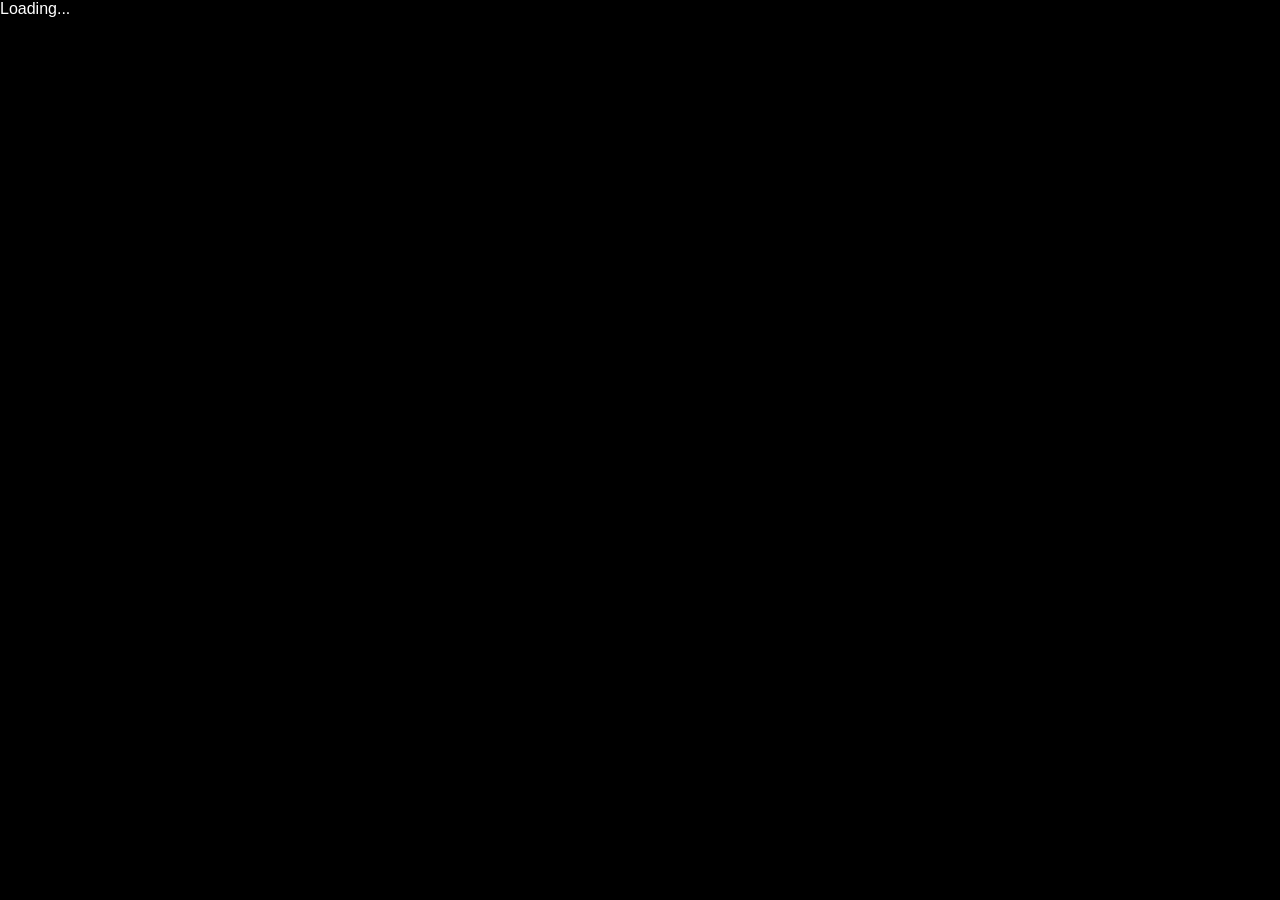
==== game.html @ 94edbe3a "refactored: unified single page setup load and filter from spreadsheet button support" ====
﻿<!DOCTYPE html>
<html>

<head>

    <meta name="viewport" content="width=device-width, initial-scale=1.0">

    <link rel="stylesheet" href="style.css">

</head>

<body>

<div id="content">Loading...</div>

<script src="sheetLoader.js"></script>
<script src="game.js"></script>

<script>
    loadGame()
</script>

</body>

</html>
---- style.css ----
/* GLOBAL STYLES */
html, body {
    margin: 0;
    padding: 0;
    height: 100%;
    background: black;
    color: white;
    font-family: 'Noto Sans Hebrew', sans-serif;
    -webkit-font-smoothing: antialiased; /* Smoother text rendering */
}

#content {
    min-height: 100vh;
    display: flex;
    flex-direction: column;
}

/* TEXT AREA */
.quote,
.clue {
    font-weight: 900;
    font-size: clamp(28px, 6vw, 48px);
    text-align: center;
    padding: 30px 20px;
}

/* IMAGE AREA */
.image-container {
    flex: 1;
    width: 100%;
    overflow: hidden;
}

.image-container img {
    width: 100%;
    height: 100%;
    object-fit: cover;
    animation: reveal 0.5s ease;
}

@keyframes reveal {
    from {
        transform: scale(1.05);
        opacity: 0;
    }
    to {
        transform: scale(1);
        opacity: 1;
    }
}

/* BUTTONS CONTAINER */
.buttons {
    display: flex;
    flex-wrap: wrap;
    gap: 15px;
    justify-content: center;
    align-items: center;
    padding: 40px 20px; /* Extra padding for bottom spacing */
    margin-top: auto;   /* Pushes buttons to bottom if content is sparse */
}

/* BASE BUTTON STYLES */
.action-button {
    /* Shared Layout */
    display: inline-flex;
    justify-content: center;
    align-items: center;
    min-width: 160px;
    padding: 16px 32px;
    border-radius: 50px; /* Pill shape */

    /* Typography */
    font-family: inherit; /* Forces Noto Sans Hebrew */
    font-weight: 700;
    font-size: 18px;
    text-decoration: none;
    text-align: center;

    /* Animation & Polish */
    transition: all 0.2s cubic-bezier(0.4, 0, 0.2, 1);
    cursor: pointer;
    border: 2px solid #ffffff;
    box-sizing: border-box;
}

/* PRIMARY (Solid White) */
.action-button.primary {
    background: #ffffff;
    color: #000000;
    box-shadow: 0 4px 15px rgba(255, 255, 255, 0.15);
}

.action-button.primary:hover {
    background: #eeeeee;
    transform: translateY(-2px);
}

.action-button.primary:active {
    transform: scale(0.96);
    background: #cccccc;
}

/* SECONDARY (Ghost / Outlined) */
.action-button.secondary {
    background: transparent;
    color: #ffffff;
}

.action-button.secondary:hover {
    background: rgba(255, 255, 255, 0.05);
    transform: translateY(-2px);
}

.action-button.secondary:active {
    background: rgba(255, 255, 255, 0.15);
    transform: scale(0.96);
}

/* MOBILE RESPONSIVENESS */
@media (max-width: 480px) {
    .buttons {
        flex-direction: column; /* Stacks buttons vertically on small phones */
        gap: 12px;
        padding-bottom: 50px; /* Extra room for mobile navigation bars */
    }

    .action-button {
        width: 100%; /* Full width buttons for easier thumb-tapping */
        font-size: 20px;
        padding: 18px;
    }
}
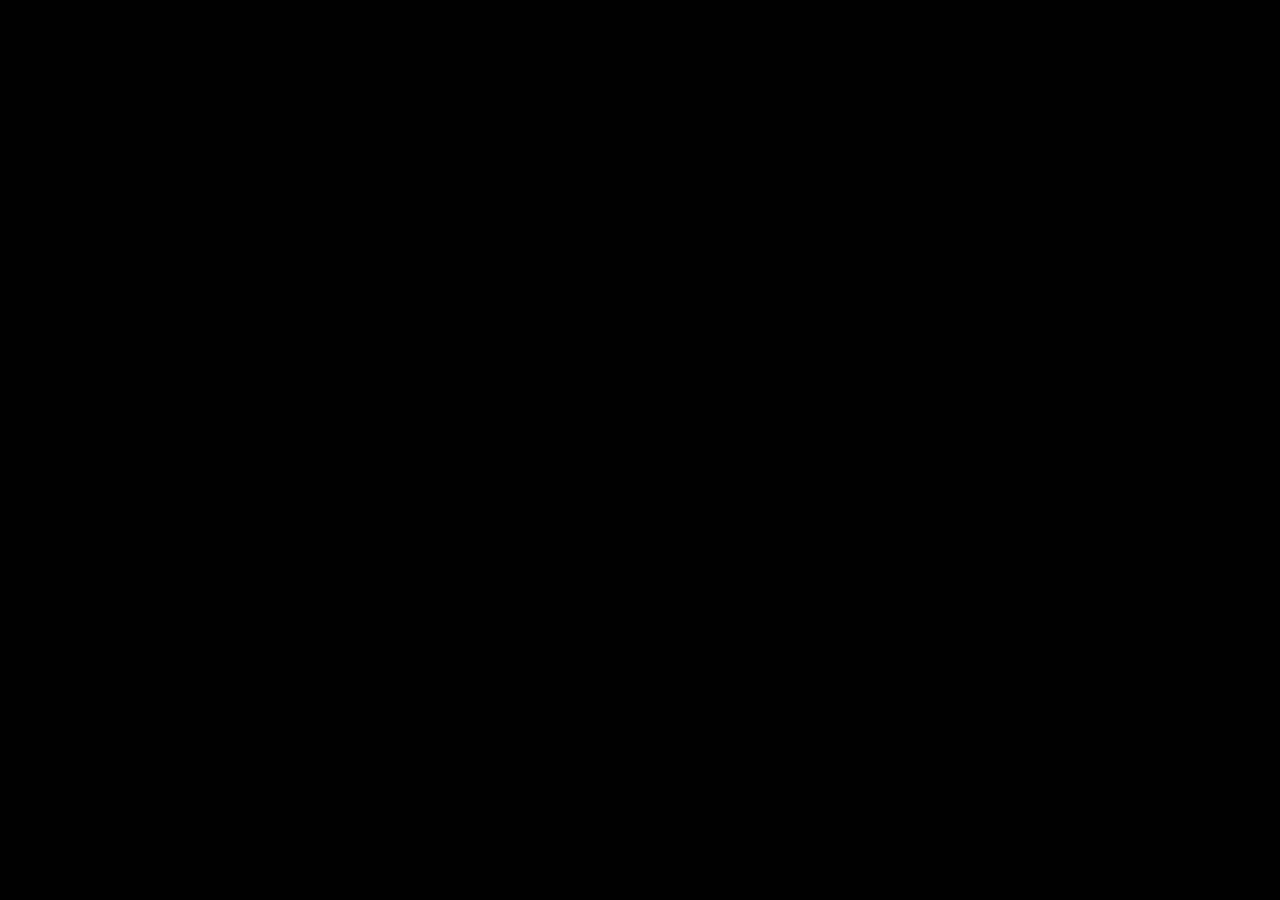
==== commit e251e1ed: "loader styling" ====
--- a/game.html
+++ b/game.html
@@ -2,24 +2,36 @@
 <html>
 
 <head>
-
     <meta name="viewport" content="width=device-width, initial-scale=1.0">
-
     <link rel="stylesheet" href="style.css">
-
 </head>
 
 <body>
 
-<div id="content">Loading...</div>
+<div class="loader-container">
+    <h1 class="loader-text">SHAIKE KAKAMAIKE</h1>
+</div>
+
+<div id="content">
+</div>
+
+<script>
+    window.addEventListener('load', () => {
+        const loader = document.querySelector('.loader-container');
+        // Using a fade-out effect makes it feel smoother than an instant snap
+        loader.style.transition = "opacity 0.5s ease";
+        loader.style.opacity = "0";
+        setTimeout(() => {
+            loader.style.display = 'none';
+        }, 500);
+    });
+</script>
 
 <script src="sheetLoader.js"></script>
 <script src="game.js"></script>
-
 <script>
-    loadGame()
+    loadGame();
 </script>
 
 </body>
-
 </html>
--- a/style.css
+++ b/style.css
@@ -130,4 +130,41 @@
         font-size: 20px;
         padding: 18px;
     }
+}
+
+.loader-container {
+    height: 100vh;
+    width: 100%;
+    display: flex;
+    justify-content: center;
+    align-items: center;
+    background-color: black;
+    position: fixed; /* Keeps it on top of everything while loading */
+    z-index: 9999;
+}
+
+.loader-text {
+    font-family: 'Noto Sans Hebrew', sans-serif;
+    font-size: clamp(32px, 8vw, 60px);
+    font-weight: 900;
+    text-transform: uppercase;
+
+    /* Colors */
+    color: #e9d8a6; /* The text color */
+
+    /* The "Underlay" effect */
+    background-color: #ae2012;
+    padding: 10px 20px;
+    border-radius: 8px;
+
+    /* Subtle shadow for depth */
+    box-shadow: 0 4px 10px rgba(0, 0, 0, 0.5);
+
+    /* Animation to make it feel alive */
+    animation: pulse 1.5s infinite ease-in-out;
+}
+
+@keyframes pulse {
+    0%, 100% { opacity: 1; transform: scale(1); }
+    50% { opacity: 0.7; transform: scale(0.98); }
 }
